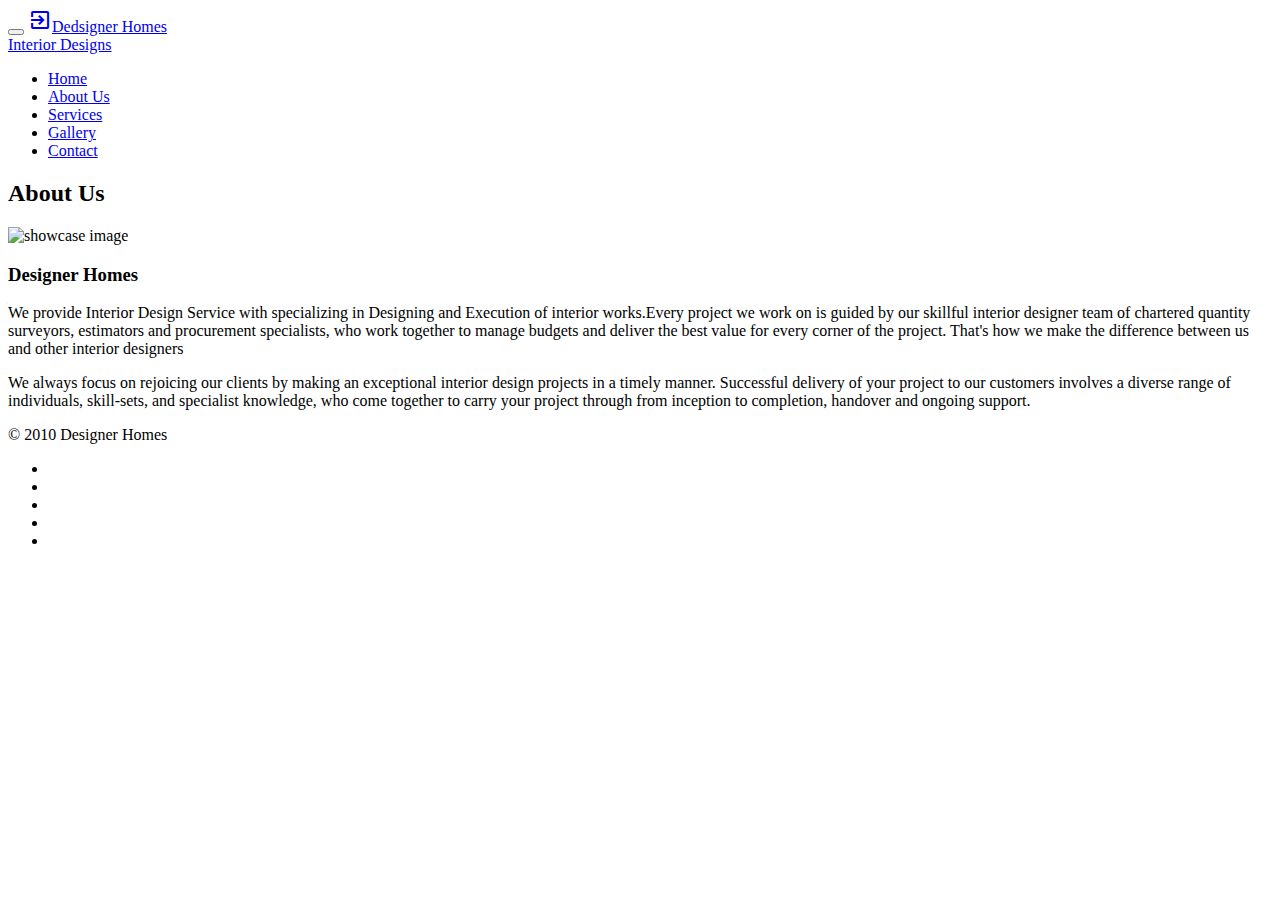
==== about.html @ 5ed4d649 "Add files via upload" ====
<!DOCTYPE html>
<html lang="en">
<head>
<meta charset="utf-8">
<title>About Us</title>
<meta name="viewport" content="width=device-width, initial-scale=1.0" />
<meta name="description" content="" />
<meta name="author" content="http://webthemez.com" />
<!-- css --> 
<link href="https://fonts.googleapis.com/icon?family=Material+Icons" rel="stylesheet">
<link rel="stylesheet" href="materialize/css/materialize.min.css" media="screen,projection" />
<link href="css/bootstrap.min.css" rel="stylesheet" />
<link href="css/fancybox/jquery.fancybox.css" rel="stylesheet"> 
<link href="css/flexslider.css" rel="stylesheet" /> 
<link href="css/style.css" rel="stylesheet" />
 
<!-- HTML5 shim, for IE6-8 support of HTML5 elements -->
<!--[if lt IE 9]>
      <script src="http://html5shim.googlecode.com/svn/trunk/html5.js"></script>
    <![endif]-->

</head>
<body>
<div id="wrapper"> 
	<!-- start header -->
		<header>
        <div class="navbar navbar-default navbar-static-top">
            <div class="container">
                <div class="navbar-header">
                    <button type="button" class="navbar-toggle" data-toggle="collapse" data-target=".navbar-collapse">
                        <span class="icon-bar"></span>
                        <span class="icon-bar"></span>
                        <span class="icon-bar"></span>
                    </button>
                  <a class="navbar-brand" href="index.html"><i class="icon-info-blocks material-icons">exit_to_app</i>Dedsigner Homes
					<div class="logoCaption">Interior Designs</div></a>
                </div>
                <div class="navbar-collapse collapse ">
                    <ul class="nav navbar-nav">
                        <li><a class="waves-effect waves-dark" href="index.html">Home</a></li> 
                        <li class="active"><a class="waves-effect waves-dark" href="About.html">About Us</a></li>
						<li><a class="waves-effect waves-dark" href="services.html">Services</a></li>
                        <li><a class="waves-effect waves-dark" href="portfolio.html">Gallery</a></li>
                        <li><a class="waves-effect waves-dark" href="contact.html">Contact</a></li>
                </div>
            </div>
        </div>
	</header><!-- end header -->
	<section id="inner-headline">
	<div class="container">
		<div class="row">
			<div class="col-lg-12">
				<h2 class="pageTitle">About Us</h2>
			</div>
		</div>
	</div>
	</section>
	<section id="content">
	<section class="section-padding">
		<div class="container">
			<div class="row showcase-section">
				<div class="col-md-6">
					<img src="img/dev1.png" alt="showcase image">
				</div>
				<div class="col-md-6">
					<div class="about-text">
						<h3>Designer <span class="color">Homes</span></h3>
						<p>We provide Interior Design Service with specializing in Designing and Execution of interior works.Every project we work on is guided by our skillful interior designer team of chartered quantity surveyors, estimators and procurement specialists, who work together to manage budgets and deliver the best value for every corner of the project. That's how we make the difference between us and other interior designers</p>
						 <p>We always focus on rejoicing our clients by making an exceptional interior design projects in a timely manner. Successful delivery of your project to our customers involves a diverse range of individuals, skill-sets, and specialist knowledge, who come together to carry your project through from inception to completion, handover and ongoing support.</p>
					</div>
				</div>
			</div>
		</div>
	</section>
	
		<footer>
		<div class="container">
			<div class="row">
				<div class="col-lg-6">
					<div class="copyright">
						<p>
							&copy; 2010 Designer Homes
						</p>
					</div>
				</div>
				<div class="col-lg-6">
					<ul class="social-network">
						<li><a class="waves-effect waves-dark" href="#" data-placement="top" title="Facebook"><i class="fa fa-facebook"></i></a></li>
						<li><a class="waves-effect waves-dark" href="#" data-placement="top" title="Twitter"><i class="fa fa-twitter"></i></a></li>
						<li><a class="waves-effect waves-dark" href="#" data-placement="top" title="Linkedin"><i class="fa fa-linkedin"></i></a></li>
						<li><a class="waves-effect waves-dark" href="#" data-placement="top" title="Pinterest"><i class="fa fa-pinterest"></i></a></li>
						<li><a class="waves-effect waves-dark" href="#" data-placement="top" title="Google plus"><i class="fa fa-google-plus"></i></a></li>
					</ul>
				</div>
			</div>
		</div>
	</div>
	</footer>
</div>
<a href="#" class="scrollup waves-effect waves-dark"><i class="fa fa-angle-up active"></i></a>
<!-- javascript
    ================================================== -->
<!-- Placed at the end of the document so the pages load faster -->
<script src="js/jquery.js"></script>
<script src="js/jquery.easing.1.3.js"></script>
<script src="materialize/js/materialize.min.js"></script>
<script src="js/bootstrap.min.js"></script>
<script src="js/jquery.fancybox.pack.js"></script>
<script src="js/jquery.fancybox-media.js"></script>  
<script src="js/jquery.flexslider.js"></script>
<script src="js/animate.js"></script>
<!-- Vendor Scripts -->
<script src="js/modernizr.custom.js"></script>
<script src="js/jquery.isotope.min.js"></script>
<script src="js/jquery.magnific-popup.min.js"></script>
<script src="js/animate.js"></script> 
<script src="js/custom.js"></script>
</body>
</html>
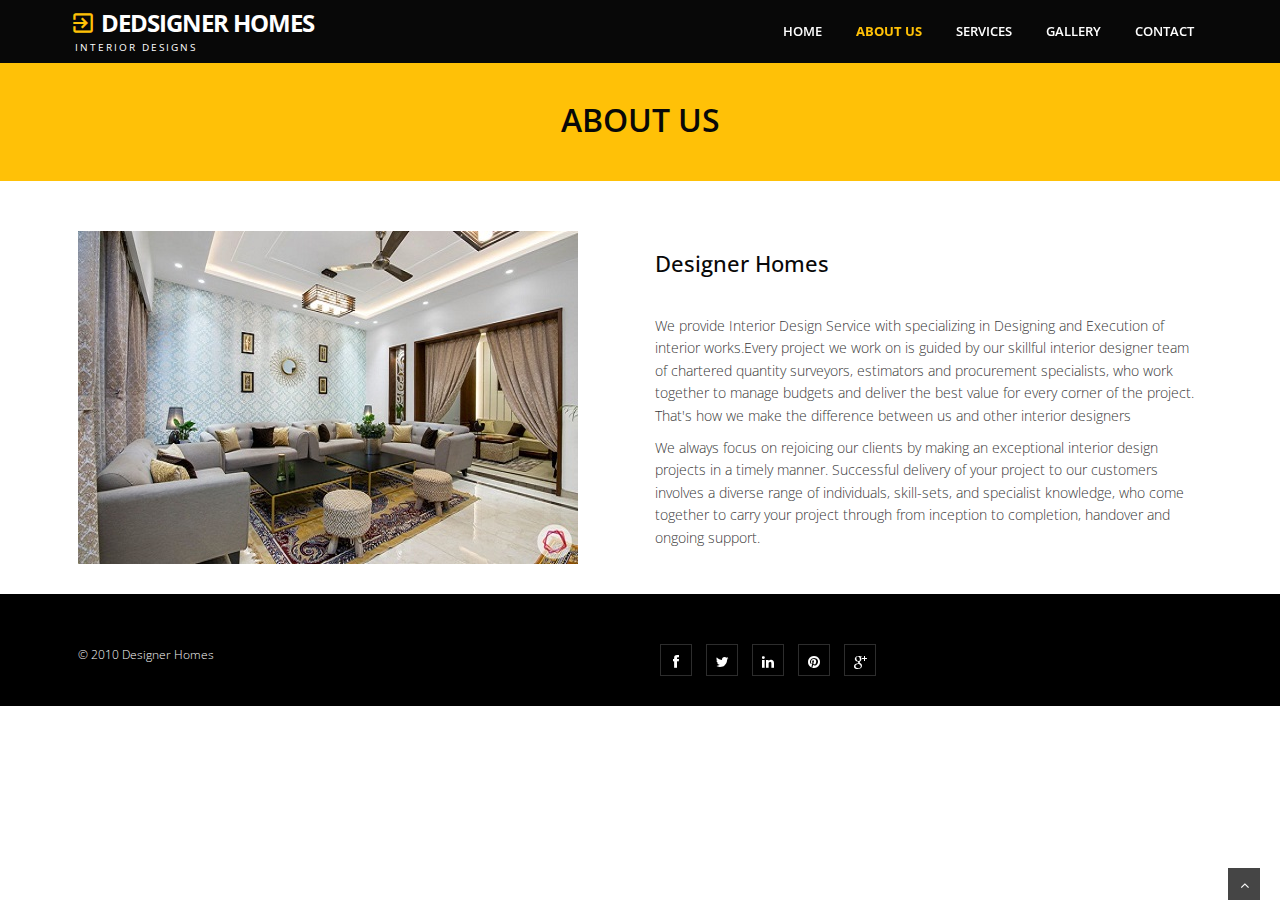
==== commit 69922e02: "Update about.html" ====
--- a/about.html
+++ b/about.html
@@ -38,8 +38,8 @@
                 <div class="navbar-collapse collapse ">
                     <ul class="nav navbar-nav">
                         <li><a class="waves-effect waves-dark" href="index.html">Home</a></li> 
-                        <li class="active"><a class="waves-effect waves-dark" href="About.html">About Us</a></li>
-						<li><a class="waves-effect waves-dark" href="services.html">Services</a></li>
+                        <li class="active"><a class="waves-effect waves-dark" href="about.html">About Us</a></li>
+			<li><a class="waves-effect waves-dark" href="services.html">Services</a></li>
                         <li><a class="waves-effect waves-dark" href="portfolio.html">Gallery</a></li>
                         <li><a class="waves-effect waves-dark" href="contact.html">Contact</a></li>
                 </div>
@@ -116,4 +116,4 @@
 <script src="js/animate.js"></script> 
 <script src="js/custom.js"></script>
 </body>
-</html>+</html>
--- a/css/style.css
+++ b/css/style.css
@@ -0,0 +1,1815 @@
+/*
+Author URI: http://webthemez.com/
+Note: Licence under Creative Commons Attribution 3.0  
+-------------------------------------------------------*/
+
+@import url('http://fonts.googleapis.com/css?family=Noto+Serif:400,400italic,700|Open+Sans:400,600,700'); 
+@import url('font-awesome.css');  
+@import url('animate.css');
+
+body {
+	font-family:'Open Sans', Arial, sans-serif;
+	font-weight:300;
+	line-height:1.6em;
+	color: #383838;
+	font-size: 1.4em;
+	background: #ffffff;
+}
+
+a:active {
+	outline:0;
+}
+
+.clear {
+	clear:both;
+}
+
+h1,h2{
+	font-weight: 600;
+	line-height: 1.4em;
+	color: #414141;
+	margin-bottom: 20px;
+	text-transform: uppercase;
+}
+h3, h4, h5, h6 {
+	line-height:1.1em;
+	color: #080808;
+	margin-bottom: 20px;
+}
+input, button, select, textarea { 
+    border-radius: 0px !important;
+}
+.timetable{background: #2ab975;padding: 5px 23px;}
+.timetable hr{
+	color:#fff;
+	padding-top: 29px;
+	margin-bottom: 20px !important;
+}
+.timetable dl{
+	color:#fff; 
+}
+.timetable dt{
+	color:#fff;
+}
+.timetable dd{
+	color:#fff;
+}
+#wrapper{
+	width:100%;
+	margin:0;
+	padding:0;
+}
+ul.withArrow{
+	
+}
+ul.withArrow li{
+	
+}
+ul.withArrow li span{
+	
+margin-right: 10px;
+	
+font-weight: 700;
+	
+color: #000000;
+	
+border: 1px solid;
+	
+padding: 4px 8px;
+	
+font-size: 11px;
+	
+border-radius: 50%;
+	
+height: 20px;
+	
+width: 20px;
+}
+.widget {
+    color: #858585;
+}
+.row,.row-fluid {
+	margin-bottom:30px;
+}
+
+.row .row,.row-fluid .row-fluid{
+	margin-bottom:30px;
+}
+
+.row.nomargin,.row-fluid.nomargin {
+	margin-bottom:0;
+}
+.about-image img {
+    width: 100%;
+}
+img.img-polaroid {
+	margin:0 0 20px 0;
+}
+.img-box {
+	max-width:100%;
+}
+.navbar-default .navbar-toggle {
+    border-color: #ddd;
+    margin-top: 10px;
+}
+/*  Header
+==================================== */
+.topbar{
+	background-color: #2e8eda;
+	padding:10px 0;
+	/* color:#fff; */
+}
+.topbar .container .row {
+    margin: 0;
+	padding:0;
+}
+.topbar .container .row .col-md-12 { 
+	padding:0;
+}
+.topbar p{
+	margin:0;
+	display:inline-block;
+	font-size: 13px;
+	color: #f1f6ff;
+}
+.topbar p > i{
+	margin-right:5px;
+}
+.topbar p:last-child{
+	text-align:right;
+} 
+header .navbar {
+    margin-bottom: 0;
+}
+
+.navbar-default {
+    border: none;
+}
+.logoCaption {
+    font-size: 10px;
+    font-weight: normal;
+    letter-spacing: 2px;
+    margin-left: 5px;
+}
+.about-logo h3{
+	font-size: 30px;
+	font-weight: 600;
+}
+.about-logo {
+    margin-bottom: 25px;
+}
+.readMore{
+	margin: 15px auto 0;
+	display: block;
+}
+.navbar-brand {
+    color: #222;
+    text-transform: uppercase;
+    font-size: 24px;
+    font-weight: 700;
+    line-height: 1em;
+    letter-spacing: -1px;
+    margin-top: 6px;
+    padding: 0 0 0 15px;
+}
+.navbar-default .navbar-brand{color: #ffffff;font-size: 24px;text-transform: uppercase;}
+.navbar-default .navbar-brand:hover, .navbar-default .navbar-brand:focus{color: #fff;}
+header .navbar-collapse  ul.navbar-nav {
+    float: right;
+    margin-right: 0;
+}
+header .navbar {min-height: 70px;padding: 18px 0;background: #080808;}
+.home-page header .navbar-default{
+    background: transparent;
+    /* position: absolute; */
+    width: 100%;
+    position: absolute;
+}
+
+header .nav li a:hover,
+header .nav li a:focus,
+header .nav li.active a,
+header .nav li.active a:hover,
+header .nav li a.dropdown-toggle:hover,
+header .nav li a.dropdown-toggle:focus,
+header .nav li.active ul.dropdown-menu li a:hover,
+header .nav li.active ul.dropdown-menu li.active a{
+    -webkit-transition: all .3s ease;
+    -moz-transition: all .3s ease;
+    -ms-transition: all .3s ease;
+    -o-transition: all .3s ease;
+    transition: all .3s ease;
+}
+
+
+header .navbar-default .navbar-nav > .open > a,
+header .navbar-default .navbar-nav > .open > a:hover,
+header .navbar-default .navbar-nav > .open > a:focus {
+    -webkit-transition: all .3s ease;
+    -moz-transition: all .3s ease;
+    -ms-transition: all .3s ease;
+    -o-transition: all .3s ease;
+    transition: all .3s ease;
+}
+
+
+header .navbar {
+    min-height: 62px;
+    padding: 0;
+}
+
+header .navbar-nav > li  {
+    padding-bottom: 12px;
+    padding-top: 12px;
+    padding: 0 !important;
+}
+
+header  .navbar-nav > li > a {
+    /* padding-bottom: 6px; */
+    /* padding-top: 5px; */
+    margin-left: 2px;
+    line-height: 31px;
+    font-weight: 700;
+    -webkit-transition: all .3s ease;
+    -moz-transition: all .3s ease;
+    -ms-transition: all .3s ease;
+    -o-transition: all .3s ease;
+    transition: all .3s ease;
+}
+
+.services{
+	
+background: #ffc107 !important;
+	
+padding: 60px 0 !important;
+}
+.dishes{
+	
+background: #ffffff;
+	
+padding: 35px 0;
+}
+.dropdown-menu li a:hover {
+    color: #fff !important;
+    background: #1c1c1c !important;
+}
+
+header .nav .caret {
+    border-bottom-color: #FFC107;
+    border-top-color: #FFC107;
+}
+.navbar-default .navbar-nav > .active > a,
+.navbar-default .navbar-nav > .active > a:hover,
+.navbar-default .navbar-nav > .active > a:focus {
+  background-color: #fff;
+}
+.navbar-default .navbar-nav > .open > a,
+.navbar-default .navbar-nav > .open > a:hover,
+.navbar-default .navbar-nav > .open > a:focus {
+  background-color:  #fff;
+}	
+	
+
+.dropdown-menu  {
+    box-shadow: none;
+    border-radius: 0;
+	border: none;
+}
+
+.dropdown-menu li:last-child  {
+	padding-bottom: 0 !important;
+	margin-bottom: 0;
+}
+
+header .nav li .dropdown-menu  {
+   padding: 0;
+}
+
+header .nav li .dropdown-menu li a {
+   line-height: 28px;
+   padding: 3px 12px;
+}
+
+/* --- menu --- */
+.flex-caption p {
+    line-height: 22px;
+    font-weight: 300;
+    color: #ffffff;
+    text-transform: uppercase;
+}
+header .navigation {
+	float:right;
+}
+
+header ul.nav li {
+	border:none;
+	margin:0;
+}
+
+header ul.nav li a {
+	font-size: 13px;
+	border:none;
+	font-weight: 600;
+	text-transform:uppercase;
+}
+
+header ul.nav li ul li a {	
+	font-size:12px;
+	border:none;
+	font-weight:300;
+	text-transform:uppercase;
+}
+
+
+.navbar .nav > li > a {
+  color: #ffffff;
+  text-shadow: none;
+  border: 1px solid rgba(255, 255, 255, 0) !important;
+}
+
+.navbar .nav a:hover {
+	background:none;
+	color: #2e8eda;
+}
+
+.navbar .nav > .active > a,.navbar .nav > .active > a:hover {
+	background:none;
+	font-weight:700;
+}
+
+.navbar .nav > .active > a:active,.navbar .nav > .active > a:focus {
+	background:none;
+	outline:0;
+	font-weight:700;
+}
+
+.navbar .nav li .dropdown-menu {
+	z-index:2000;
+}
+
+header ul.nav li ul {
+	margin-top:1px;
+}
+header ul.nav li ul li ul {
+	margin:1px 0 0 1px;
+}
+.dropdown-menu .dropdown i {
+	position:absolute;
+	right:0;
+	margin-top:3px;
+	padding-left:20px;
+}
+
+.navbar .nav > li > .dropdown-menu:before {
+  display: inline-block;
+  border-right: none;
+  border-bottom: none;
+  border-left: none;
+  border-bottom-color: none;
+  content:none;
+}
+.navbar-default .navbar-nav>.active>a, .navbar-default .navbar-nav>.active>a:hover, .navbar-default .navbar-nav>.active>a:focus {color: #FFC107;background: transparent;border-radius: 0;}
+.navbar-default .navbar-nav>li>a:hover, .navbar-default .navbar-nav>li>a:focus {
+  color: #FFC107;
+  background-color: transparent;
+}
+
+ul.nav li.dropdown a {
+	z-index:1000;
+	display:block;
+}
+
+ select.selectmenu {
+	display:none;
+}
+.pageTitle{color: #fff;margin: 30px 0 3px;display: inline-block;font-size: 20px;}
+ 
+#banner{
+	width: 100%;
+	background:#000;
+	position:relative;
+	margin:0;
+	padding:0;
+}
+
+/*  Sliders
+==================================== */
+/* --- flexslider --- */
+#main-slider:before {content: '';width: 100%;height: 100%;background: rgba(0, 0, 0, 0.43);z-index: 1;position: absolute;}
+.flex-direction-nav a{
+display:none;
+}
+.flexslider {
+	padding:0;  
+	background: #fff; 
+	position: relative; 
+	zoom: 1;
+}
+.flex-direction-nav .flex-prev{
+left:0px; 
+}
+.flex-direction-nav .flex-next{ 
+right:0px;
+}
+.flex-caption {zoom: 1;bottom: 198px;background-color: transparent;color: #fff;margin: 0;padding: 2px 25px 0px 30px;/* position: absolute; */left: 0;text-align: center;margin: 0 auto;right: 0px;display: inline-block;bottom: 10%;width: 76%;right: 0 !important;border-radius: 15px 15px 0 0;text-align: left;}
+.flex-caption h3 {color: #ffffff;letter-spacing: 0px;margin-bottom: 8px;text-transform: capitalize;font-size: 70px;font-weight: 600;}
+.flex-caption p {margin: 0px 0 18px 8px;font-size: 18px;font-weight: 400;background: #ffc107;display: inline-block;padding: 8px 15px;color: #000;}
+.skill-home{
+margin-bottom:50px;
+}
+.c1{
+border: #ed5441 1px solid;
+background:#ed5441;
+}
+.c2{
+border: #24c4db 1px solid;
+background:#24c4db;
+}
+.c3{
+border: #1891EC 1px solid;
+background:#1891EC;
+}
+.c4{
+border: #609cec 1px solid;
+background:#609cec;
+}
+.skill-home .icons {padding: 38px;width: 94px;height: 94px;color: #fff;font-size: 42px;font-size: 38px;text-align: center;-ms-border-radius: 50%;-moz-border-radius: 50%;-webkit-border-radius: 50%;border-radius: 0;display: inline-table;border: 4px solid #efefef;color: #ff5722;background: transparent;border-radius: 50%;background: #ffffff;}
+.skill-home h2 {
+padding-top: 20px;
+font-size: 36px;
+font-weight: 700;
+} 
+.testimonial-solid {
+padding: 50px 0 60px 0;
+margin: 0 0 0 0;
+background: #FFFFFF;
+text-align: center;
+}
+.testi-icon-area {
+text-align: center;
+position: absolute;
+top: -84px;
+margin: 0 auto; 
+width: 100%;
+}
+.testi-icon-area .quote {
+padding: 15px 0 0 0;
+margin: 0 0 0 0;
+background: #ffffff;
+text-align: center;
+color: #1891EC;
+display: inline-table;
+width: 70px;
+height: 70px;
+-ms-border-radius: 50%;
+-moz-border-radius: 50%;
+-webkit-border-radius: 50%;
+border-radius: 50%;
+font-size: 42px; 
+border: 1px solid #1891EC;
+display: none;
+}
+
+.testi-icon-area .carousel-inner { 
+margin: 20px 0;
+}
+.carousel-indicators {
+bottom: -30px;
+}
+.text-center img {
+margin: auto;
+}
+.aboutUs{
+padding:40px 0;
+background: #F2F2F2;
+}
+img.img-center {
+margin: 0 auto;
+display: block;
+max-width: 100%;
+}
+.home-about{
+	padding: 60px 0 0px;
+}
+.home-about hr{
+	padding:0;
+	margin:0;
+}
+.home-about .info-box{
+	
+}
+/* Testimonial
+----------------------------------*/
+.testimonial-area {
+padding: 0 0 0 0;
+margin:0;
+background: url(../img/low-poly01.jpg) fixed center center;
+background-size: cover;
+-webkit-background-size: cover;
+-moz-background-size: cover;
+-ms-background-size: cover;
+}
+.testimonial-solid p {
+color: #000000;
+font-size: 16px;
+line-height: 30px;
+font-style: italic;
+} 
+section.hero-text {
+	background: #F4783B;
+	padding:50px 0 50px 0;
+	color: #fff;
+}
+section.hero-text h1{ 
+	color: #fff;
+}
+
+/* Clients
+------------------------------------ */
+#clients {
+  padding: 60px 0;
+  }
+  #clients .client .img {
+    height: 76px;
+    width: 138px;
+    cursor: pointer;
+    -webkit-transition: box-shadow .1s linear;
+    -moz-transition: box-shadow .1s linear;
+    transition: box-shadow .1s linear; }
+    #clients .client .img:hover {
+      cursor: pointer;
+      /*box-shadow: 0px 0px 2px 0px rgb(155, 155, 155);*/
+      border-radius: 8px; }
+  #clients .client .client1 {
+    background: url("../img/client1.png") 0 -75px; }
+    #clients .client .client1:hover {
+      background-position: 1px 0px; }
+  #clients .client .client2 {
+    background: url("../img/client2.png") 0 -75px; }
+    #clients .client .client2:hover {
+      background-position: -1px 0px; }
+  #clients .client .client3 {
+    background: url("../img/client3.png") 0 -76px; }
+    #clients .client .client3:hover {
+      background-position: 0px 0px; }
+
+
+/* Content
+==================================== */
+
+#content {
+	position:relative;
+	background: #ffffff;
+	padding:50px 0 0px 0;
+}
+ 
+.cta-text {
+	text-align: center;
+	margin-top:10px;
+}
+
+
+.big-cta .cta {
+	margin-top:10px;
+}
+ 
+.box {
+	width: 100%;
+}
+.box-gray  {
+	background: #f8f8f8;
+	padding: 20px 20px 30px;
+}
+.box-gray  h4,.box-gray  i {
+	margin-bottom: 20px;
+}
+.box-bottom {
+	padding: 20px 0;
+	text-align: center;
+}
+.box-bottom a {
+	color: #fff;
+	font-weight: 700;
+}
+.box-bottom a:hover {
+	color: #eee;
+	text-decoration: none;
+}
+
+
+/* Bottom
+==================================== */
+
+#bottom {
+	background:#fcfcfc;
+	padding:50px 0 0;
+
+}
+/* twitter */
+#twitter-wrapper {
+    text-align: center;
+    width: 70%;
+    margin: 0 auto;
+}
+#twitter em {
+    font-style: normal;
+    font-size: 13px;
+}
+
+#twitter em.twitterTime a {
+	font-weight:600;
+}
+
+#twitter ul {
+    padding: 0;
+	list-style:none;
+}
+#twitter ul li {
+    font-size: 20px;
+    line-height: 1.6em;
+    font-weight: 300;
+    margin-bottom: 20px;
+    position: relative;
+    word-break: break-word;
+}
+
+
+/* page headline
+==================================== */
+
+#inner-headline{background: #FFC107;position: relative;margin: 0;padding: 0;/* background: url("../img/service2.jpg") no-repeat 5% center; */background-size: cover;}
+
+
+#inner-headline h2.pageTitle{
+	color: #080808;
+	padding: 5px 0;
+	display:block;
+	text-align: center;
+	font-size: 32px;
+}
+
+/* --- breadcrumbs --- */
+#inner-headline ul.breadcrumb {
+	margin:40px 0;
+	float:left;
+}
+
+#inner-headline ul.breadcrumb li {
+	margin-bottom:0;
+	padding-bottom:0;
+}
+#inner-headline ul.breadcrumb li {
+	font-size:13px;
+	color:#fff;
+}
+
+#inner-headline ul.breadcrumb li i{
+	color:#dedede;
+}
+
+#inner-headline ul.breadcrumb li a {
+	color:#fff;
+}
+
+ul.breadcrumb li a:hover {
+	text-decoration:none;
+}
+
+/* Forms
+============================= */
+
+/* --- contact form  ---- */
+form#contactform input[type="text"] {
+  width: 100%;
+  border: 1px solid #f5f5f5;
+  min-height: 40px;
+  padding-left:20px;
+  font-size:13px;
+  padding-right:20px;
+  -webkit-box-sizing: border-box;
+     -moz-box-sizing: border-box;
+          box-sizing: border-box;
+
+}
+
+form#contactform textarea {
+border: 1px solid #f5f5f5;
+  width: 100%;
+  padding-left:20px;
+  padding-top:10px;
+  font-size:13px;
+  padding-right:20px;
+  -webkit-box-sizing: border-box;
+     -moz-box-sizing: border-box;
+          box-sizing: border-box;
+
+}
+
+form#contactform .validation {
+	font-size:11px;
+}
+
+#sendmessage {
+	border:1px solid #e6e6e6;
+	background:#f6f6f6;
+	display:none;
+	text-align:center;
+	padding:15px 12px 15px 65px;
+	margin:10px 0;
+	font-weight:600;
+	margin-bottom:30px;
+
+}
+
+#sendmessage.show,.show  {
+	display:block;
+}
+ 
+form#commentform input[type="text"] {
+  width: 100%;
+  min-height: 40px;
+  padding-left:20px;
+  font-size:13px;
+  padding-right:20px;
+  -webkit-box-sizing: border-box;
+     -moz-box-sizing: border-box;
+          box-sizing: border-box;
+	-webkit-border-radius: 2px 2px 2px 2px;
+		-moz-border-radius: 2px 2px 2px 2px;
+			border-radius: 2px 2px 2px 2px;
+
+}
+
+form#commentform textarea {
+  width: 100%;
+  padding-left:20px;
+  padding-top:10px;
+  font-size:13px;
+  padding-right:20px;
+  -webkit-box-sizing: border-box;
+     -moz-box-sizing: border-box;
+          box-sizing: border-box;
+	-webkit-border-radius: 2px 2px 2px 2px;
+		-moz-border-radius: 2px 2px 2px 2px;
+			border-radius: 2px 2px 2px 2px;
+}
+
+
+/* --- search form --- */
+.search{
+	float:right;
+	margin:35px 0 0;
+	padding-bottom:0;
+}
+
+#inner-headline form.input-append {
+	margin:0;
+	padding:0;
+}
+
+.about-text h3 {
+	font-size: 22px;
+	padding-bottom: 20px;
+}
+
+.about-text .btn {
+	margin-top: 20px;
+	//font-size: 15px;
+	//text-align: justify;
+}
+
+.about-image img {
+}
+
+.about-text ul {
+	margin-top: 30px;
+	padding: 0;
+}
+
+.about-text li {
+	margin-bottom: 10px;
+	//
+	font-weight: bold;
+	list-style: none;
+}
+
+ 
+.about-text-2 img {
+	border: 5px solid #ddd;
+	margin-bottom: 20px;
+}
+
+.about-text-2 p {
+	margin-bottom: 20px;
+}
+
+#call-to-action {
+	background: url(../images/bg/about.jpg) no-repeat;
+	background-attachment: fixed;
+	background-position: top center;
+	padding: 100px 0;
+	color: #fff;
+}
+
+.call-to-action h3 {
+	font-size: 40px;
+	letter-spacing: 15px;
+	color: #fff;
+	padding-bottom: 30px;
+}
+
+.call-to-action p {
+	color: #999;
+	padding-bottom: 20px;
+}
+
+.call-to-action .btn-primary {
+	background-color: transparent;
+	border-color: #999;
+}
+
+.call-to-action .btn-primary:hover {
+	background-color: #151515;
+	color: #999;
+	border-color: #151515;
+}
+
+#call-to-action-2 {
+	background-color: #efefef;
+	padding: 50px 0;
+}
+#call-to-action-2 h3 {
+	color: #05142b;
+	font-size: 24px;
+	font-weight: 600;
+	text-transform: uppercase;
+}
+#call-to-action-2 p {
+	color: #5f5f5f;
+	font-size: 15px;
+}
+#call-to-action-2 .btn-primary {
+	border-color: #FFFFFF;
+	/* background: transparent; */
+	margin-top: 50px;
+	color: #fff;
+}
+section.section-padding.gray-bg {
+    background: #ffffff;
+    padding: 60px;
+    color: #888888;
+}
+ 
+  #accordion-alt3 .panel-heading h4 {
+font-size: 13px;
+line-height: 28px;
+}
+.panel .panel-heading h4 {
+font-weight: 400;
+}
+.panel-title {
+margin-top: 0;
+margin-bottom: 0;
+font-size: 15px;
+color: inherit;
+}
+.panel-group .panel {
+margin-bottom: 0;
+border-radius: 2px;
+}
+.panel {margin-bottom: 18px;background-color: #FFFFFF;border: 1px solid #f3f3f3;border-radius: 2px;-webkit-box-shadow: 0 1px 1px rgba(0,0,0,0.05);box-shadow: 0 1px 1px rgba(0,0,0,0.05);}
+#accordion-alt3 .panel-heading h4 a i {font-size: 17px;line-height: 18px;width: 18px;height: 18px;margin-right: 8px;color: #A0A0A0;text-align: center;border-radius: 50%;margin-left: 6px;font-weight: bold;}  
+.progress.pb-sm {
+height: 6px!important;
+}
+.progress {
+box-shadow: inset 0 0 2px rgba(0,0,0,.1);
+}
+.progress {
+overflow: hidden;
+height: 18px;
+margin-bottom: 18px;
+background-color: #f5f5f5;
+border-radius: 2px;
+-webkit-box-shadow: inset 0 1px 2px rgba(0,0,0,0.1);
+box-shadow: inset 0 1px 2px rgba(0,0,0,0.1);
+}
+.progress .progress-bar.progress-bar-red {
+background: #ed5441;
+} 
+.progress .progress-bar.progress-bar-green {
+background: #51d466;
+}
+.progress .progress-bar.progress-bar-lblue {
+background: #32c8de;
+}
+/* --- portfolio detail --- */
+.top-wrapper {
+	margin-bottom:20px;
+}
+.info-blocks {margin-bottom: 15px;/* background: #efefef; */}
+.info-blocks i.icon-info-blocks {float: left;color: #545454;font-size: 40px;min-width: 50px;margin-top: 0px;text-align: center;/* background: #ffffff; */width: 72px;height: 72px;/* padding-top: 21px; */border: 1px solid #ffffff;line-height: 75px;}
+.info-blocks .info-blocks-in {
+padding: 0 10px;
+overflow: hidden;
+}
+.info-blocks .info-blocks-in h3 {color: #3b3b3b;font-size: 16px;line-height: 28px;margin:0px;margin-bottom: 0px;font-weight: bold;text-transform: uppercase;}
+.info-blocks .info-blocks-in p {font-size: 14px;}
+  
+blockquote {
+	font-size:16px;
+	font-weight:400;
+	font-family:'Noto Serif', serif;
+	font-style:italic;
+	padding-left:0;
+	color:#a2a2a2;
+	line-height:1.6em;
+	border:none;
+}
+
+blockquote cite 							{ display:block; font-size:12px; color:#666; margin-top:10px; }
+blockquote cite:before 					{ content:"\2014 \0020"; }
+blockquote cite a,
+blockquote cite a:visited,
+blockquote cite a:visited 				{ color:#555; }
+
+/* --- pullquotes --- */
+
+.pullquote-left {
+	display:block;
+	color:#a2a2a2;
+	font-family:'Noto Serif', serif;
+	font-size:14px;
+	line-height:1.6em;
+	padding-left:20px;
+}
+
+.pullquote-right {
+	display:block;
+	color:#a2a2a2;
+	font-family:'Noto Serif', serif;
+	font-size:14px;
+	line-height:1.6em;
+	padding-right:20px;
+}
+
+/* --- button --- */
+.btn{text-align: center;color: #000000;background: #FFC107;border-color: #FFC107;width: 120px;border-radius: 0;}
+.btn-theme {
+	color: #fff;
+	background: transparent;
+	border: 1px solid #fff;
+	padding: 12px 30px;
+	font-weight: bold;
+}
+.btn-theme:hover {
+	color: #eee;
+}
+
+/* --- list style --- */
+
+ul.general {
+	list-style:none;
+	margin-left:0;
+}
+
+ul.link-list{
+	margin:0;
+	padding:0;
+	list-style:none;
+}
+
+ul.link-list li{
+	margin:0;
+	padding:2px 0 2px 0;
+	list-style:none;
+}
+footer{background: #000000;}
+footer ul.link-list li a{
+	color: #8C8C8C;
+}
+footer ul.link-list li a:hover {
+	color: #ff9800;
+}
+/* --- Heading style --- */
+
+h4.heading {
+	font-weight:700;
+}
+
+.heading { margin-bottom: 30px; }
+
+.heading {
+	position: relative;
+	
+}
+
+
+.widgetheading {
+	width:100%;
+	padding:0;
+	font-weight: bold;
+}
+
+#bottom .widgetheading {
+	position: relative;
+	border-bottom: #e6e6e6 1px solid;
+	padding-bottom: 9px;
+}
+
+aside .widgetheading {
+	position: relative;
+	border-bottom: #e9e9e9 1px solid;
+	padding-bottom: 9px;
+}
+
+footer .widgetheading {
+	position: relative;
+}
+
+footer .widget .social-network {
+	position:relative;
+}
+
+.team-member h4{
+  text-align: center;
+  margin-bottom: 5px;
+}
+.team-member .deg{
+text-align:center;
+display:block;
+}
+#bottom .widget .widgetheading span, aside .widget .widgetheading span, footer .widget .widgetheading span {	
+	position: absolute;
+	width: 60px;
+	height: 1px;
+	bottom: -1px;
+	right:0;
+
+}
+.panel-title>a {
+    color: inherit;
+    text-decoration: none;
+    font-weight: 600;
+}
+.box-area{padding: 15px;background: #ffffff;margin-top: -21px;border: 2px solid #f3f3f3;}
+.box-area h3{font-size: 17px;font-weight: 600;}
+/* --- Map --- */
+.map{
+	position:relative;
+	margin-top:-50px;
+	margin-bottom:40px;
+}
+
+.map iframe{
+	width:100%;
+	height:450px;
+	border:none;
+}
+
+.map-grid iframe{
+	width:100%;
+	height:350px;
+	border:none;
+	margin:0 0 -5px 0;
+	padding:0;
+}
+
+ 
+ul.team-detail{
+	margin:-10px 0 0 0;
+	padding:0;
+	list-style:none;
+}
+
+ul.team-detail li{
+	border-bottom:1px dotted #e9e9e9;
+	margin:0 0 15px 0;
+	padding:0 0 15px 0;
+	list-style:none;
+}
+
+ul.team-detail li label {
+	font-size:13px;
+}
+
+ul.team-detail li h4, ul.team-detail li label{
+	margin-bottom:0;
+}
+
+ul.team-detail li ul.social-network {
+	border:none;
+	margin:0;
+	padding:0;
+}
+
+ul.team-detail li ul.social-network li {
+	border:none;	
+	margin:0;
+}
+ul.team-detail li ul.social-network li i {
+	margin:0;
+}
+
+ .navbar-brand i {
+    color: #FFC107;
+    font-size: 26px;
+    margin-right: 5px;
+    position: relative;
+    top: 4px;
+}
+.pricing-title{
+	background:#fff;
+	text-align:center;
+	padding:10px 0 10px 0;
+}
+
+.pricing-title h3{
+	font-weight:600;
+	margin-bottom:0;
+}
+
+.pricing-offer{
+	background: #fcfcfc;
+	text-align: center;
+	padding:40px 0 40px 0;
+	font-size:18px;
+	border-top:1px solid #e6e6e6;
+	border-bottom:1px solid #e6e6e6;
+}
+
+.pricing-box.activeItem .pricing-offer{
+	color:#fff;
+}
+
+.pricing-offer strong{
+	font-size:78px;
+	line-height:89px;
+}
+
+.pricing-offer sup{
+	font-size:28px;
+}
+
+.pricing-container{
+	background: #fff;
+	text-align:center;
+	font-size:14px;
+}
+
+.pricing-container strong{
+color:#353535;
+}
+
+.pricing-container ul{
+	list-style:none;
+	padding:0;
+	margin:0;
+}
+
+.pricing-container ul li{
+	border-bottom: 1px solid #CFCFCF;
+list-style: none;
+padding: 15px 0 15px 0;
+margin: 0 0 0 0;
+color: #222;
+}
+
+.pricing-action{
+	margin:0;
+	background: #fcfcfc;
+	text-align:center;
+	padding:20px 0 30px 0;
+}
+
+.pricing-wrapp{
+	margin:0 auto;
+	width:100%;
+	background:#fd0000;
+}
+ .pricing-box-item {border: 1px solid #e6e6e6;background:#fcfcfc;position:relative;margin:0 0 20px 0;padding:0;-webkit-box-shadow: 0 2px 0 rgba(0,0,0,0.03);-moz-box-shadow: 0 2px 0 rgba(0,0,0,0.03);box-shadow: 0 2px 0 rgba(0,0,0,0.03);-webkit-box-sizing: border-box;-moz-box-sizing: border-box;box-sizing: border-box;overflow: hidden;}
+
+.pricing-box-item .pricing-heading {
+	background: #ffffff;
+	text-align: center;
+	padding: 50px 0;
+	display:block;
+}
+.pricing-box-item.activeItem .pricing-heading {
+	/* background: #f3f3f3; */
+	text-align: center;
+	border-bottom:none;
+	display:block;
+	color:#fff;
+}
+.pricing-box-item.activeItem .pricing-heading h3 {
+	 
+color: #fff;
+}
+
+.pricing-box-item .pricing-heading h3 strong {
+	font-size:28px;
+	font-weight:700;
+	letter-spacing:-1px;
+	color: #05142b;
+}
+.pricing-box-item .pricing-heading h3 {
+	font-size:32px;
+	font-weight:300;
+	letter-spacing:-1px;
+}
+
+.pricing-box-item .pricing-terms {
+	text-align: center;
+	background: #fff;
+	display: block;
+	overflow: hidden;
+	padding: 11px 0 5px;
+	/* border-top: 2px solid #BBBBBB; */
+	border-bottom: 2px dotted #CDCDCD;
+}
+
+.pricing-box-item .pricing-terms  h6 {
+	margin-top: 16px;
+	color: #ff5722;
+	font-size: 22px;
+}
+
+.pricing-box-item .icon .price-circled {
+    margin: 10px 10px 10px 0;
+    display: inline-block !important;
+    text-align: center !important;
+    color: #fff;
+    width: 68px;
+    height: 68px;
+	padding:12px;
+    font-size: 16px;
+	font-weight:700;
+    line-height: 68px;
+    text-shadow:none;
+    cursor: pointer;
+    background-color: #888;
+    border-radius: 64px;
+    -moz-border-radius: 64px;
+    -webkit-border-radius: 64px;
+}
+
+.pricing-box-item  .pricing-action{
+	margin:0;
+	text-align:center;
+	padding:30px 0 30px 0;
+}
+.pricing-action .btn{
+	background: #ff5722;
+	color: #fff;
+} 
+.menuItem .menu{font-size:20px;font-weight:600;list-style:none;padding:0 0 15px;margin-bottom:20px;display:inline-block;color: #080808;}
+.menuItem .menu li{padding: 34px 30px 34px;margin-bottom:20px;display:inline-block;width:100%;float:left;background: #f8f8f8;line-height: 30px;border-left: 2px solid #c0c0c0 !important;border-radius: 0 0 15px 0;border: 1px solid #e3e3e3;}
+.menuItem .detail{font-size:13px;color: #505050;font-weight:normal;}
+.menuItem .price{
+font-size:13px;
+float:right;
+font-weight:600;
+}
+/* Testimonials */
+.testimonials blockquote {
+    background: #ffffff none repeat scroll 0 0;
+    border: medium none;
+    color: #666;
+    display: block;
+    font-size: 13px;
+    line-height: 20px;
+    padding: 15px;
+    position: relative;
+}
+.testimonials blockquote::before {
+    width: 0; 
+    height: 0;
+	right: 0;
+	bottom: 0;
+	content: " "; 
+	display: block; 
+	position: absolute;
+    border-bottom: 20px solid #fff;    
+	border-right: 0 solid transparent;
+	border-left: 15px solid transparent;
+	border-left-style: inset; /*FF fixes*/
+	border-bottom-style: inset; /*FF fixes*/
+}
+.testimonials blockquote::after {
+    width: 0;
+    height: 0;
+    right: 0;
+    bottom: 0;
+    content: " ";
+    display: block;
+    position: absolute;
+    border-style: solid;
+    border-width: 20px 20px 0 0;
+    border-color: #c5c5c5 transparent transparent transparent;
+}
+.testimonials .carousel-info img {
+    border: 1px solid #cccccc;
+    border-radius: 150px !important;
+    height: 75px;
+    padding: 3px;
+    width: 75px;
+}
+.testimonials .carousel-info {
+    overflow: hidden;
+}
+.testimonials .carousel-info img {
+    margin-right: 15px;
+}
+.testimonials .carousel-info span {
+    display: block;
+}
+.testimonials span.testimonials-name {
+    color: #FFC107;
+    font-size: 16px;
+    font-weight: 300;
+    margin: 23px 0 7px;
+}
+.testimonials span.testimonials-post {
+    color: #656565;
+    font-size: 12px;
+}
+/* ===== Widgets ===== */
+
+/* --- flickr --- */
+.widget .flickr_badge {
+	width:100%;
+}
+.widget .flickr_badge img { margin: 0 9px 20px 0; }
+
+footer .widget .flickr_badge {
+    width: 100%;
+}
+footer .widget .flickr_badge img {
+    margin: 0 9px 20px 0;
+}
+
+.flickr_badge img {
+    width: 50px;
+    height: 50px;
+    float: left;
+	margin: 0 9px 20px 0;
+}
+ 
+/* --- Recent post widget --- */
+
+.recent-post{
+	margin:20px 0 0 0;
+	padding:0;
+	line-height:18px;
+}
+
+.recent-post h5 a:hover {
+	text-decoration:none;
+}
+
+.recent-post .text h5 a {
+	color:#353535;
+}
+
+  
+footer{
+	padding:50px 0 0 0;
+	color:#f8f8f8;
+}
+
+footer a {
+	color:#fff;
+}
+
+footer a:hover {
+	color: #ec4141;
+}
+
+footer h1, footer h2, footer h3, footer h4, footer h5, footer h6{
+	color: #d3d3d3;
+}
+
+footer address {
+	line-height:1.6em;
+	color: #797979;
+}
+
+footer h5 a:hover, footer a:hover {
+	text-decoration:none;
+}
+
+ul.social-network {
+	list-style:none;
+	margin:0;
+}
+
+ul.social-network li {
+	display:inline;
+	margin: 0 5px;
+	border: 1px solid #2D2D2D;
+	padding: 5px 0 0;
+	width: 32px;
+	display: inline-block;
+	text-align: center;
+	height: 32px;
+	vertical-align: baseline;
+}
+
+#sub-footer{
+	text-shadow:none;
+	color: #dedede;
+	padding:0;
+	padding-top:30px;
+	margin:20px 0 0 0;
+	background: #000000;
+	border-top: 1px solid #3e3e3e;
+}
+
+#sub-footer p{
+	margin:0;
+	padding:0;
+}
+
+#sub-footer span{
+	color: #9e9e9e;
+}
+
+.copyright {
+	text-align:left;
+	font-size:12px;
+}
+
+#sub-footer ul.social-network {
+	float:right;
+}
+
+  
+
+/* scroll to top */
+.scrollup{
+    position:fixed;
+    width:32px;
+    height:32px;
+    bottom:0px;
+    right:20px;
+    background: #454545;
+}
+
+a.scrollup {
+	outline:0;
+	text-align: center;
+}
+
+a.scrollup:hover,a.scrollup:active,a.scrollup:focus {
+	opacity:1;
+	text-decoration:none;
+}
+a.scrollup i {
+	margin-top: 10px;
+	color: #fff;
+}
+a.scrollup i:hover {
+	text-decoration:none;
+}
+
+
+
+ 
+.absolute{
+	position:absolute;
+}
+
+.relative{
+	position:relative;
+}
+
+.aligncenter{
+	text-align:center;
+}
+
+.aligncenter span{
+	margin-left:0;
+}
+
+.floatright {
+	float:right;
+}
+
+.floatleft {
+	float:left;
+}
+
+.floatnone {
+	float:none;
+}
+
+.aligncenter {
+	text-align:center;
+}
+ 
+img.pull-left, .align-left{
+	float:left;
+	margin:0 15px 15px 0;
+}
+
+.widget img.pull-left {
+	float:left;
+	margin:0 15px 15px 0;
+}
+
+img.pull-right, .align-right {
+	float:right;
+	margin:0 0 15px 15px;
+}
+
+article img.pull-left, article .align-left{
+	float:left;
+	margin:5px 15px 15px 0;
+}
+
+article img.pull-right, article .align-right{
+	float:right;
+	margin:5px 0 15px 15px;
+}
+ ============================= */
+
+.clear-marginbot{
+	margin-bottom:0;
+}
+
+.marginbot10{
+	margin-bottom:10px;
+}
+.marginbot20{
+	margin-bottom:20px;
+}
+.marginbot30{
+	margin-bottom:30px;
+}
+.marginbot40{
+	margin-bottom:40px;
+}
+
+.clear-margintop{
+	margin-top:0;
+}
+
+.margintop10{
+	margin-top:10px;
+}
+
+.margintop20{
+	margin-top:20px;
+}
+
+.margintop30{
+	margin-top:30px;
+}
+
+.margintop40{
+	margin-top:40px;
+}
+.flex-control-paging li a {
+  width: 14px;
+  height: 14px;
+  border-radius: 50%;
+  background: #ffffff;
+  text-indent: 50px;
+  overflow: hidden;
+}
+.btn:hover, .btn:focus {
+  color: #000;
+  text-decoration: none;
+  background: #FF9800;
+  border-color: #FF9800;
+}
+/*  Media queries 
+============================= */
+
+@media (min-width: 768px) and (max-width: 979px) {
+
+	a.detail{
+		background:none;
+		width:100%;
+	}
+
+
+	
+	footer .widget form  input#appendedInputButton {
+		  display: block;
+		  width: 91%;
+		  -webkit-border-radius: 4px 4px 4px 4px;
+			 -moz-border-radius: 4px 4px 4px 4px;
+				  border-radius: 4px 4px 4px 4px;
+	}
+	
+	footer .widget form  .input-append .btn {
+		  display: block;
+		  width: 100%;
+		  padding-right: 0;
+		  padding-left: 0;
+		  -webkit-box-sizing: border-box;
+			 -moz-box-sizing: border-box;
+				  box-sizing: border-box;
+				  margin-top:10px;
+	}
+
+	ul.related-folio li{
+		width:156px;
+		margin:0 20px 0 0;
+	}	
+}
+
+@media (max-width: 767px) {
+.navbar-default .navbar-collapse{border-color: none;/* background: #05142b; */}
+.navbar-default .navbar-toggle .icon-bar {background-color: #ffffff;border-radius: 0;}
+.navbar-default .navbar-toggle:hover, .navbar-default .navbar-toggle:focus {
+background-color: rgba(221, 221, 221, 0);
+}
+.navbar-default .navbar-collapse, .navbar-default .navbar-form {border-color: rgb(254, 192, 7);margin-top: 15px;background: #3e3e3e;}
+.flex-caption h3{
+	font-size:28px;
+}
+.navbar .nav > li > a {
+    color: #ffffff;
+    text-shadow: none;
+    border: 1px solid rgba(255, 255, 255, 0) !important;
+    padding: 6px 0;
+}
+  body {
+    padding-right: 0;
+    padding-left: 0;
+  }
+	.navbar-brand {
+		margin-top: 6px;
+		border-bottom: none;
+	}
+	.navbar-header {
+		/* margin-top: 20px; */
+		border-bottom: none;
+	}
+	
+	.navbar-nav {
+		border-top: none;
+		float: none;
+		width: 100%;
+	}
+.navbar .nav > .active > a, .navbar .nav > .active > a:hover {background: none;font-weight: 700;}
+	header .navbar-nav > li {
+padding-bottom: 2px;
+padding-top: 3px;
+}
+	header .nav li .dropdown-menu  {
+		margin-top: 0;
+	}
+
+	.dropdown-menu {
+	  position: absolute;
+	  top: 0;
+	  left: 40px;
+	  z-index: 1000;
+	  display: none;
+	  float: left;
+	  min-width: 160px;
+	  padding: 5px 0;
+	  margin: 2px 0 0;
+	  font-size: 13px;
+	  list-style: none;
+	  background-color: #fff;
+	  background-clip: padding-box;
+	  border: 1px solid #f5f5f5;
+	  border: 1px solid rgba(0, 0, 0, .15);
+	  border-radius: 0;
+	  -webkit-box-shadow: 0 6px 12px rgba(0, 0, 0, .175);
+			  box-shadow: 0 6px 12px rgba(0, 0, 0, .175);
+	}
+	
+
+	
+	li.active  {
+		border: none;
+		overflow: hidden;
+		/* background: #2e8eda; */
+}
+
+	
+	.box {
+		border-bottom:1px solid #e9e9e9;
+		padding-bottom:20px;
+	}
+
+	.flexslider .slide-caption {
+		width: 90%; 
+		padding: 2%; 
+		position: absolute; 
+		left: 0; 
+		bottom: -40px; 
+	}
+
+
+	#inner-headline .breadcrumb {
+		float:left;
+		clear:both;
+		width:100%;
+	}
+
+	.breadcrumb > li {
+		font-size:13px;
+	}
+
+	
+	ul.portfolio li article a i.icon-48{
+		width:20px;
+		height:20px;
+		font-size:16px;
+		line-height:20px;
+	}
+
+
+	.left-sidebar{
+		border-right:none;
+		padding:0 0 0 0;
+		border-bottom: 1px dotted #e6e6e6;
+		padding-bottom:10px;
+		margin-bottom:40px;
+	}
+	
+	.right-sidebar{
+		margin-top:30px;
+		border-left:none;
+		padding:0 0 0 0;
+	}
+	
+	
+	footer .col-lg-1, footer .col-lg-2, footer .col-lg-3, footer .col-lg-4, footer .col-lg-5, footer .col-lg-6, 
+	footer .col-lg-7, footer .col-lg-8, footer .col-lg-9, footer .col-lg-10, footer .col-lg-11, footer .col-lg-12{
+		margin-bottom:20px;
+	}
+
+	#sub-footer ul.social-network {
+		float:left;
+	}
+	
+
+	
+  [class*="span"] {
+		margin-bottom:20px;
+  }
+
+}
+
+@media (max-width: 480px) {
+	.bottom-article a.pull-right {
+		float:left;
+		margin-top:20px;
+	}
+
+
+	.search{
+		float:left;
+	}
+
+	.flexslider .flex-caption {
+		display:none;
+	}
+
+
+	.cta-text {
+		margin:0 auto;
+		text-align:center;	
+	}
+	
+	ul.portfolio li article a i{
+		width:20px;
+		height:20px;
+		font-size:14px;
+	}
+
+
+}
+.tab-section .col{
+	
+}
+.tab-section .container{
+	padding: 15px;
+	border: 1px solid #eaeaea;
+	background: #fff;
+}
+.active .collapsible-header{color: #282828;} 
+span.color {
+    /* color: #e62026; */
+}
+.input-field label {
+    color: #888;
+	font-size:14px;
+}
+.input-field {
+    position: relative;
+    margin-top: 1rem;
+    float: left;
+    width: 100%;
+}
+.alert-danger { 
+    float: left;
+}